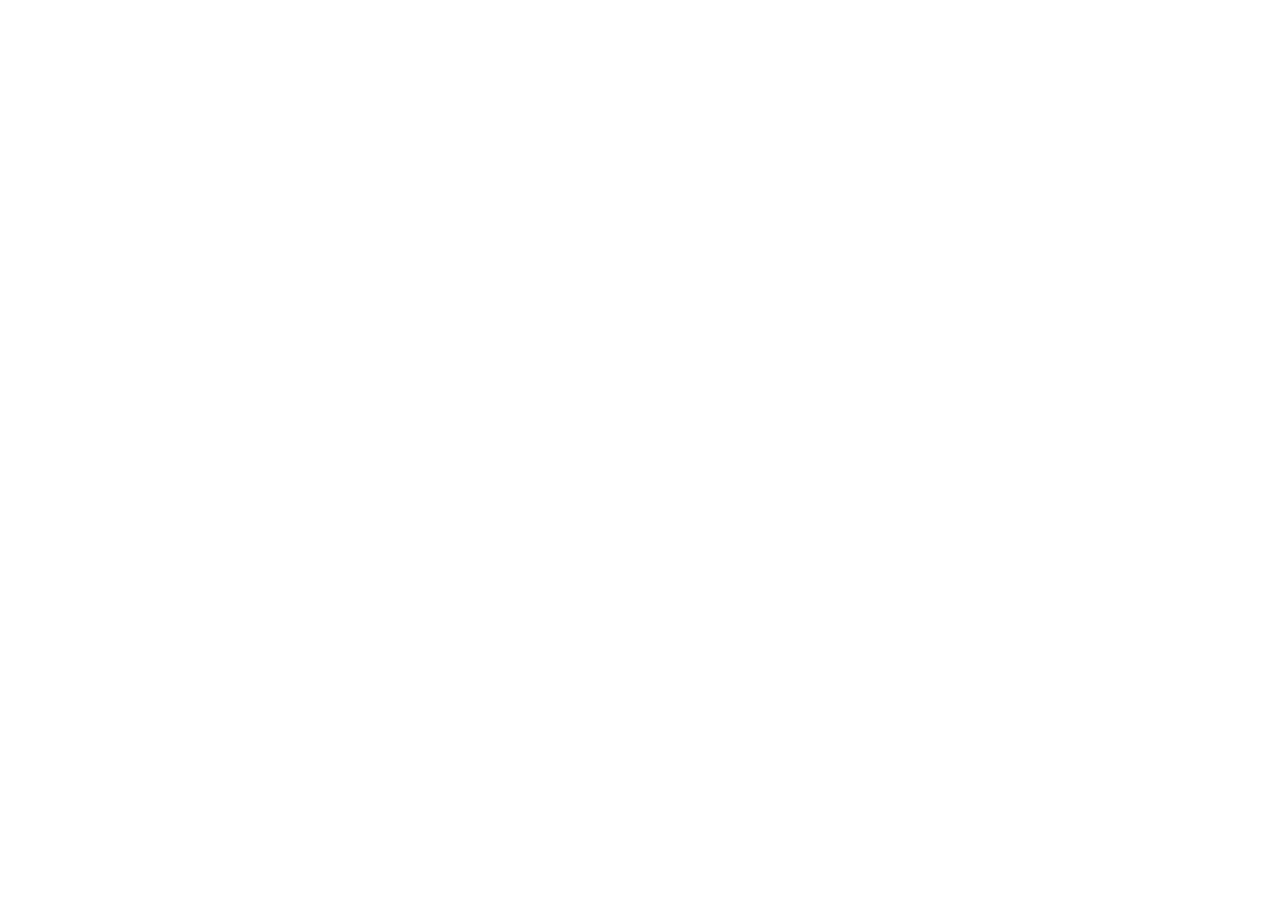
==== docs/index.html @ 9561c8a8 "docs agregado" ====
<!doctype html><html lang="en"><head><meta charset="utf-8"/><link rel="icon" href="/favicon.ico"/><meta name="viewport" content="width=device-width,initial-scale=1"/><meta name="theme-color" content="#000000"/><meta name="description" content="Web site created using create-react-app"/><link rel="apple-touch-icon" href="/logo192.png"/><link rel="manifest" href="/manifest.json"/><link rel="stylesheet" href="https://cdnjs.cloudflare.com/ajax/libs/animate.css/4.1.1/animate.min.css"/><title>GifExpertApp</title><link href="/static/css/main.83ed7284.chunk.css" rel="stylesheet"></head><body><noscript>You need to enable JavaScript to run this app.</noscript><div id="root"></div><script>!function(e){function r(r){for(var n,p,f=r[0],i=r[1],l=r[2],c=0,s=[];c<f.length;c++)p=f[c],Object.prototype.hasOwnProperty.call(o,p)&&o[p]&&s.push(o[p][0]),o[p]=0;for(n in i)Object.prototype.hasOwnProperty.call(i,n)&&(e[n]=i[n]);for(a&&a(r);s.length;)s.shift()();return u.push.apply(u,l||[]),t()}function t(){for(var e,r=0;r<u.length;r++){for(var t=u[r],n=!0,f=1;f<t.length;f++){var i=t[f];0!==o[i]&&(n=!1)}n&&(u.splice(r--,1),e=p(p.s=t[0]))}return e}var n={},o={1:0},u=[];function p(r){if(n[r])return n[r].exports;var t=n[r]={i:r,l:!1,exports:{}};return e[r].call(t.exports,t,t.exports,p),t.l=!0,t.exports}p.m=e,p.c=n,p.d=function(e,r,t){p.o(e,r)||Object.defineProperty(e,r,{enumerable:!0,get:t})},p.r=function(e){"undefined"!=typeof Symbol&&Symbol.toStringTag&&Object.defineProperty(e,Symbol.toStringTag,{value:"Module"}),Object.defineProperty(e,"__esModule",{value:!0})},p.t=function(e,r){if(1&r&&(e=p(e)),8&r)return e;if(4&r&&"object"==typeof e&&e&&e.__esModule)return e;var t=Object.create(null);if(p.r(t),Object.defineProperty(t,"default",{enumerable:!0,value:e}),2&r&&"string"!=typeof e)for(var n in e)p.d(t,n,function(r){return e[r]}.bind(null,n));return t},p.n=function(e){var r=e&&e.__esModule?function(){return e.default}:function(){return e};return p.d(r,"a",r),r},p.o=function(e,r){return Object.prototype.hasOwnProperty.call(e,r)},p.p="/";var f=this["webpackJsonpgif-expert-app"]=this["webpackJsonpgif-expert-app"]||[],i=f.push.bind(f);f.push=r,f=f.slice();for(var l=0;l<f.length;l++)r(f[l]);var a=i;t()}([])</script><script src="/static/js/2.3d9d7875.chunk.js"></script><script src="/static/js/main.46c58996.chunk.js"></script></body></html>
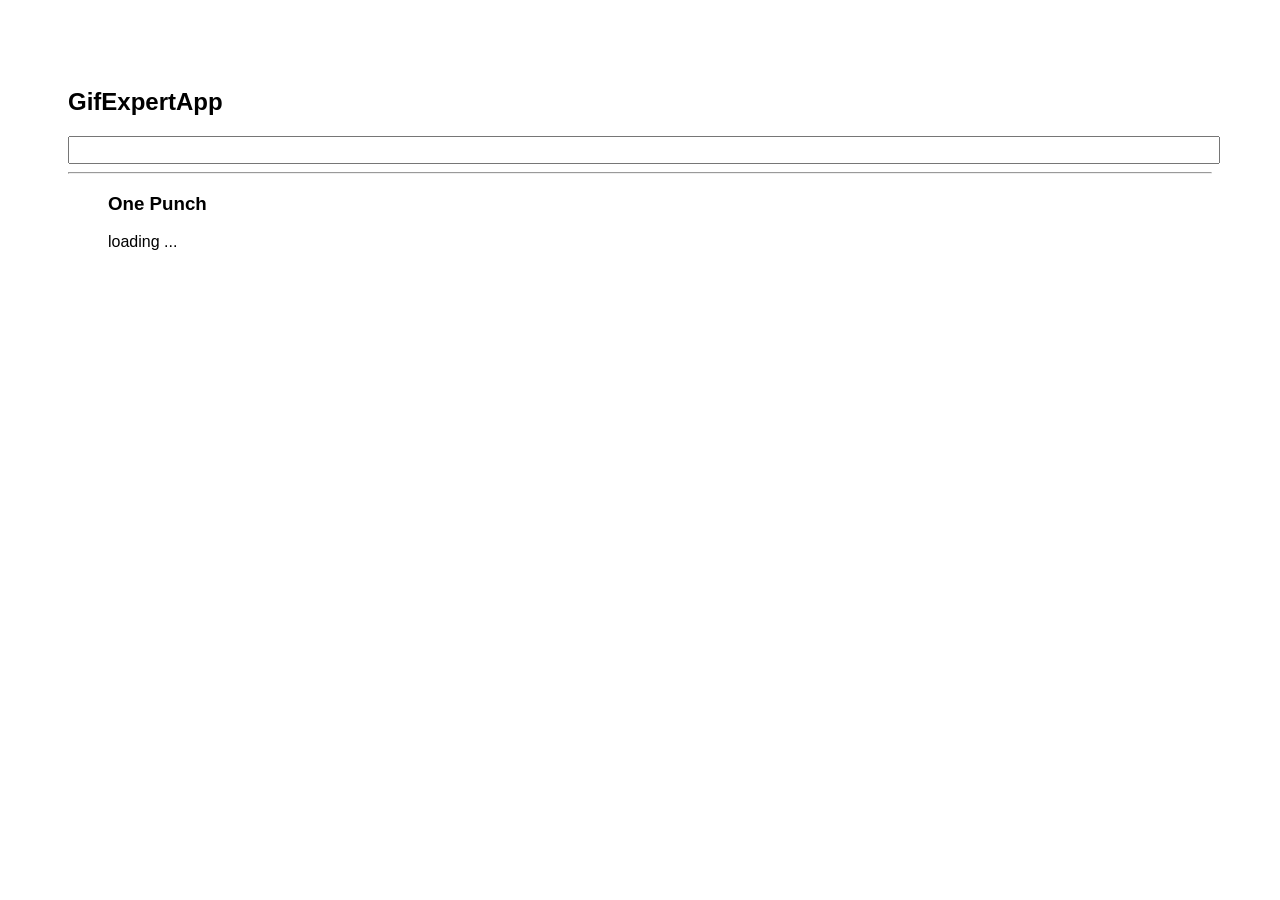
==== commit 333e19b1: "index.html actualizado" ====
--- a/docs/index.html
+++ b/docs/index.html
@@ -1 +1,24 @@
-<!doctype html><html lang="en"><head><meta charset="utf-8"/><link rel="icon" href="/favicon.ico"/><meta name="viewport" content="width=device-width,initial-scale=1"/><meta name="theme-color" content="#000000"/><meta name="description" content="Web site created using create-react-app"/><link rel="apple-touch-icon" href="/logo192.png"/><link rel="manifest" href="/manifest.json"/><link rel="stylesheet" href="https://cdnjs.cloudflare.com/ajax/libs/animate.css/4.1.1/animate.min.css"/><title>GifExpertApp</title><link href="/static/css/main.83ed7284.chunk.css" rel="stylesheet"></head><body><noscript>You need to enable JavaScript to run this app.</noscript><div id="root"></div><script>!function(e){function r(r){for(var n,p,f=r[0],i=r[1],l=r[2],c=0,s=[];c<f.length;c++)p=f[c],Object.prototype.hasOwnProperty.call(o,p)&&o[p]&&s.push(o[p][0]),o[p]=0;for(n in i)Object.prototype.hasOwnProperty.call(i,n)&&(e[n]=i[n]);for(a&&a(r);s.length;)s.shift()();return u.push.apply(u,l||[]),t()}function t(){for(var e,r=0;r<u.length;r++){for(var t=u[r],n=!0,f=1;f<t.length;f++){var i=t[f];0!==o[i]&&(n=!1)}n&&(u.splice(r--,1),e=p(p.s=t[0]))}return e}var n={},o={1:0},u=[];function p(r){if(n[r])return n[r].exports;var t=n[r]={i:r,l:!1,exports:{}};return e[r].call(t.exports,t,t.exports,p),t.l=!0,t.exports}p.m=e,p.c=n,p.d=function(e,r,t){p.o(e,r)||Object.defineProperty(e,r,{enumerable:!0,get:t})},p.r=function(e){"undefined"!=typeof Symbol&&Symbol.toStringTag&&Object.defineProperty(e,Symbol.toStringTag,{value:"Module"}),Object.defineProperty(e,"__esModule",{value:!0})},p.t=function(e,r){if(1&r&&(e=p(e)),8&r)return e;if(4&r&&"object"==typeof e&&e&&e.__esModule)return e;var t=Object.create(null);if(p.r(t),Object.defineProperty(t,"default",{enumerable:!0,value:e}),2&r&&"string"!=typeof e)for(var n in e)p.d(t,n,function(r){return e[r]}.bind(null,n));return t},p.n=function(e){var r=e&&e.__esModule?function(){return e.default}:function(){return e};return p.d(r,"a",r),r},p.o=function(e,r){return Object.prototype.hasOwnProperty.call(e,r)},p.p="/";var f=this["webpackJsonpgif-expert-app"]=this["webpackJsonpgif-expert-app"]||[],i=f.push.bind(f);f.push=r,f=f.slice();for(var l=0;l<f.length;l++)r(f[l]);var a=i;t()}([])</script><script src="/static/js/2.3d9d7875.chunk.js"></script><script src="/static/js/main.46c58996.chunk.js"></script></body></html>+<!doctype html>
+<html lang="en">
+
+<head>
+    <meta charset="utf-8" />
+    <link rel="icon" href="./favicon.ico" />
+    <meta name="viewport" content="width=device-width,initial-scale=1" />
+    <meta name="theme-color" content="#000000" />
+    <meta name="description" content="Web site created using create-react-app" />
+    <link rel="apple-touch-icon" href="./logo192.png" />
+    <link rel="manifest" href="./manifest.json" />
+    <link rel="stylesheet" href="https://cdnjs.cloudflare.com/ajax/libs/animate.css/4.1.1/animate.min.css" />
+    <title>GifExpertApp</title>
+    <link href="./static/css/main.83ed7284.chunk.css" rel="stylesheet">
+</head>
+
+<body><noscript>You need to enable JavaScript to run this app.</noscript>
+    <div id="root"></div>
+    <script>!function (e) { function r(r) { for (var n, p, f = r[0], i = r[1], l = r[2], c = 0, s = []; c < f.length; c++)p = f[c], Object.prototype.hasOwnProperty.call(o, p) && o[p] && s.push(o[p][0]), o[p] = 0; for (n in i) Object.prototype.hasOwnProperty.call(i, n) && (e[n] = i[n]); for (a && a(r); s.length;)s.shift()(); return u.push.apply(u, l || []), t() } function t() { for (var e, r = 0; r < u.length; r++) { for (var t = u[r], n = !0, f = 1; f < t.length; f++) { var i = t[f]; 0 !== o[i] && (n = !1) } n && (u.splice(r--, 1), e = p(p.s = t[0])) } return e } var n = {}, o = { 1: 0 }, u = []; function p(r) { if (n[r]) return n[r].exports; var t = n[r] = { i: r, l: !1, exports: {} }; return e[r].call(t.exports, t, t.exports, p), t.l = !0, t.exports } p.m = e, p.c = n, p.d = function (e, r, t) { p.o(e, r) || Object.defineProperty(e, r, { enumerable: !0, get: t }) }, p.r = function (e) { "undefined" != typeof Symbol && Symbol.toStringTag && Object.defineProperty(e, Symbol.toStringTag, { value: "Module" }), Object.defineProperty(e, "__esModule", { value: !0 }) }, p.t = function (e, r) { if (1 & r && (e = p(e)), 8 & r) return e; if (4 & r && "object" == typeof e && e && e.__esModule) return e; var t = Object.create(null); if (p.r(t), Object.defineProperty(t, "default", { enumerable: !0, value: e }), 2 & r && "string" != typeof e) for (var n in e) p.d(t, n, function (r) { return e[r] }.bind(null, n)); return t }, p.n = function (e) { var r = e && e.__esModule ? function () { return e.default } : function () { return e }; return p.d(r, "a", r), r }, p.o = function (e, r) { return Object.prototype.hasOwnProperty.call(e, r) }, p.p = "/"; var f = this["webpackJsonpgif-expert-app"] = this["webpackJsonpgif-expert-app"] || [], i = f.push.bind(f); f.push = r, f = f.slice(); for (var l = 0; l < f.length; l++)r(f[l]); var a = i; t() }([])</script>
+    <script src="./static/js/2.3d9d7875.chunk.js"></script>
+    <script src="./static/js/main.46c58996.chunk.js"></script>
+</body>
+
+</html>
--- a/docs/static/css/main.83ed7284.chunk.css
+++ b/docs/static/css/main.83ed7284.chunk.css
@@ -0,0 +1,2 @@
+*{font-family:Helvetica,Arial,sans-serif}body{padding:60px}input{color:grey;font-size:1.2rem;width:100%}.card-grid{display:flex;flex-direction:row;flex-wrap:wrap}.card{align-content:center;border:1px solid grey;border-radius:6px;margin-bottom:10px;margin-right:10px;overflow:hidden}.card p{padding:5px;text-align:center}.card img{max-height:170px}
+/*# sourceMappingURL=main.83ed7284.chunk.css.map */
